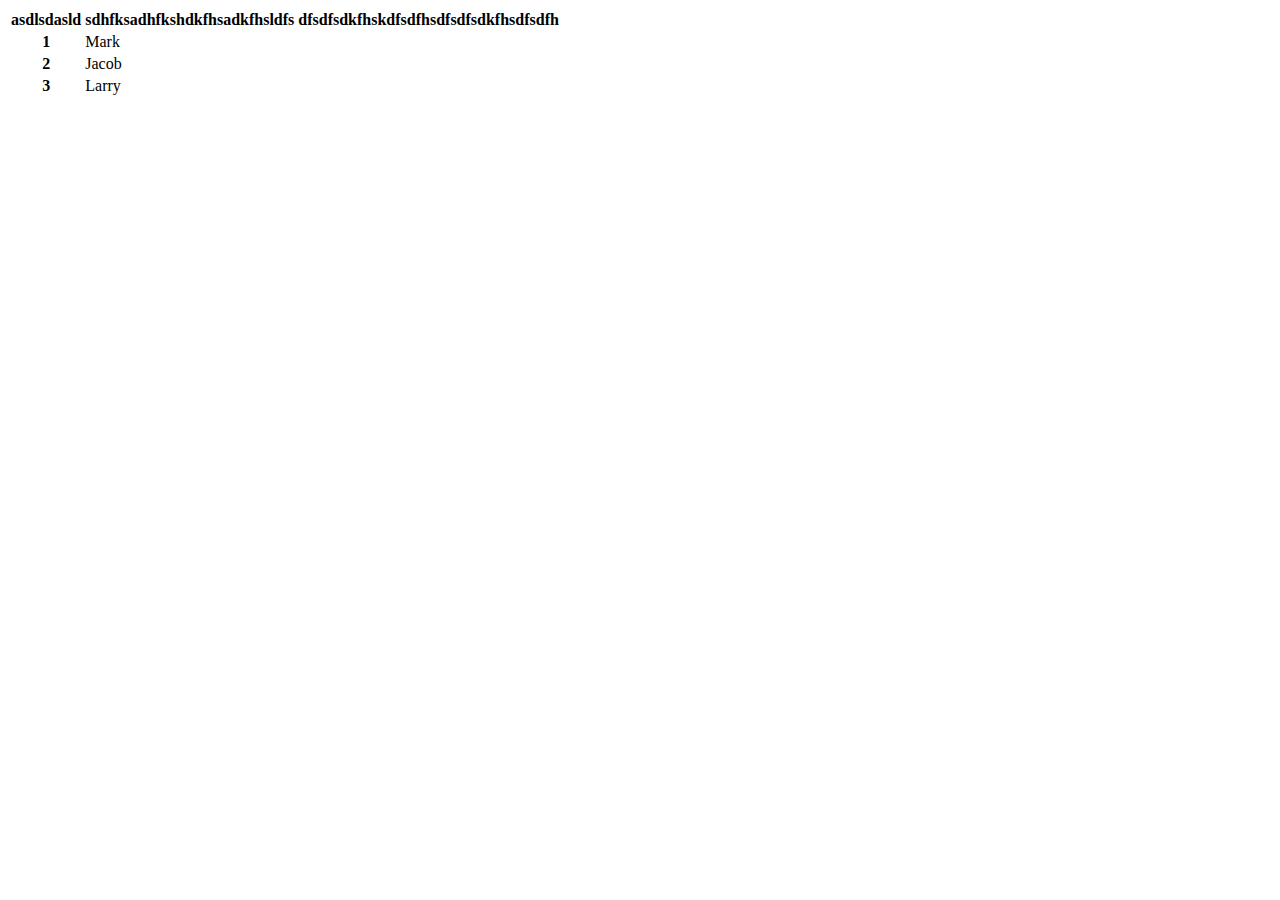
==== html.html @ faf37bc8 "some problem solving" ====
<!DOCTYPE html>
<html lang="en">

<head>
    <meta charset="UTF-8">
    <meta http-equiv="X-UA-Compatible" content="IE=edge">
    <meta name="viewport" content="width=device-width, initial-scale=1.0">
    <title>Document</title>
    <link href="https://cdn.jsdelivr.net/npm/bootstrap@5.1.3/dist/css/bootstrap.min.css" rel="stylesheet" integrity="sha384-1BmE4kWBq78iYhFldvKuhfTAU6auU8tT94WrHftjDbrCEXSU1oBoqyl2QvZ6jIW3" crossorigin="anonymous">

</head>
<body>
   <table class="table w-50">
  <thead>
    <tr>
      <th class="bg-primary text-white rounded" scope="col">asdlsdasld</th>
      <th class="bg-secondary text-white rounded" scope="col">sdhfksadhfkshdkfhsadkfhsldfs
          dfsdfsdkfhskdfsdfhsdfsdfsdkfhsdfsdfh
      </th>
     
    </tr>
</thead>
  <tbody>
    <tr>
      <th scope="row">1</th>
      <td>Mark</td>
     
    </tr>
    <tr>
      <th scope="row">2</th>
      <td>Jacob</td>
    
    </tr>
    <tr>
      <th scope="row">3</th>
      <td>Larry</td>
     
    </tr>
  </thead>
</table>
    
</body>
</html>
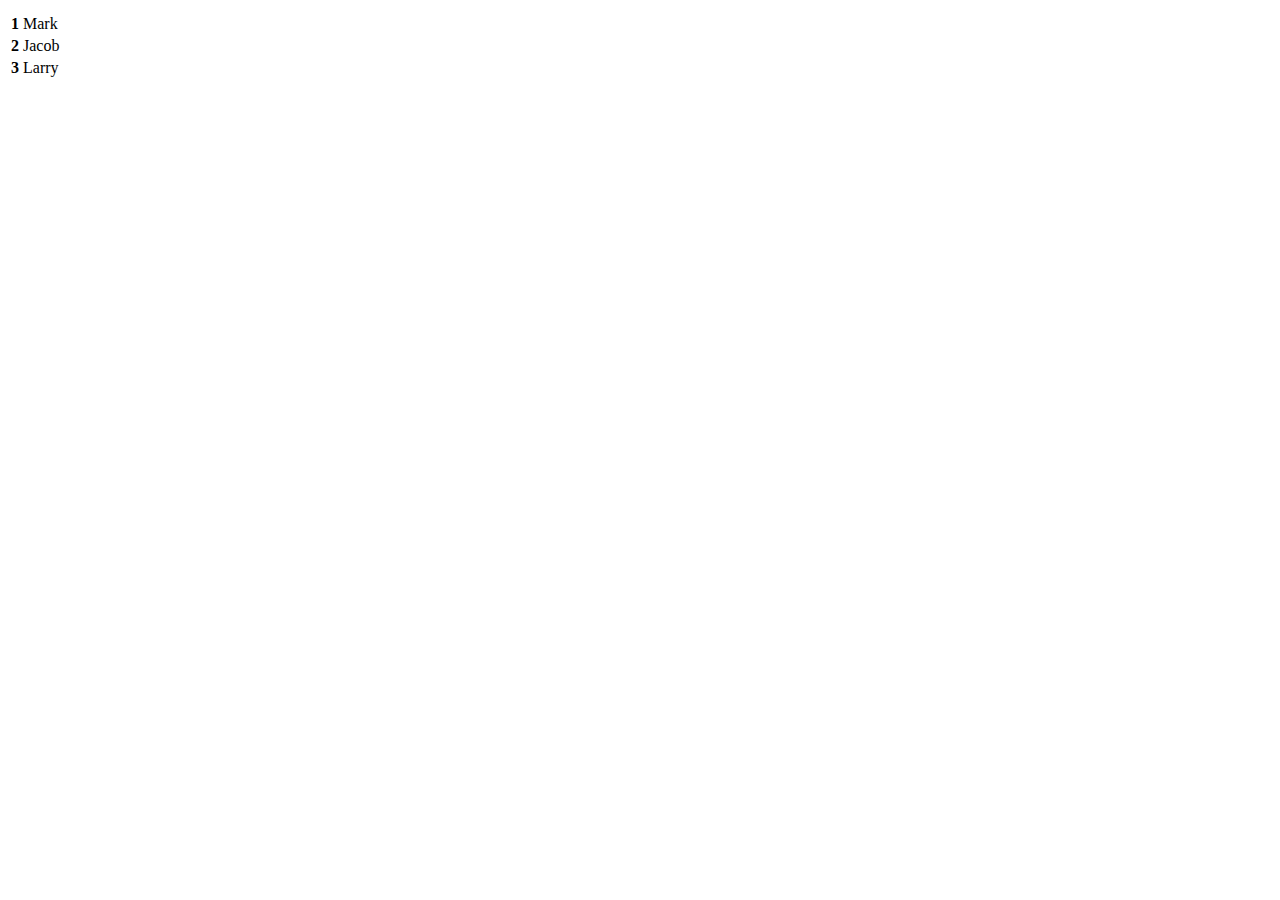
==== commit f74876fc: "going to schol" ====
--- a/html.html
+++ b/html.html
@@ -10,12 +10,11 @@
 
 </head>
 <body>
-   <table class="table w-50">
+   <table class="table w-50 ">
   <thead>
     <tr>
-      <th class="bg-primary text-white rounded" scope="col">asdlsdasld</th>
-      <th class="bg-secondary text-white rounded" scope="col">sdhfksadhfkshdkfhsadkfhsldfs
-          dfsdfsdkfhskdfsdfhsdfsdfsdkfhsdfsdfh
+      <th class="bg-primary text-white rounded" scope="col"></th>
+      <th class="bg-secondary text-white rounded" scope="col">
       </th>
      
     </tr>
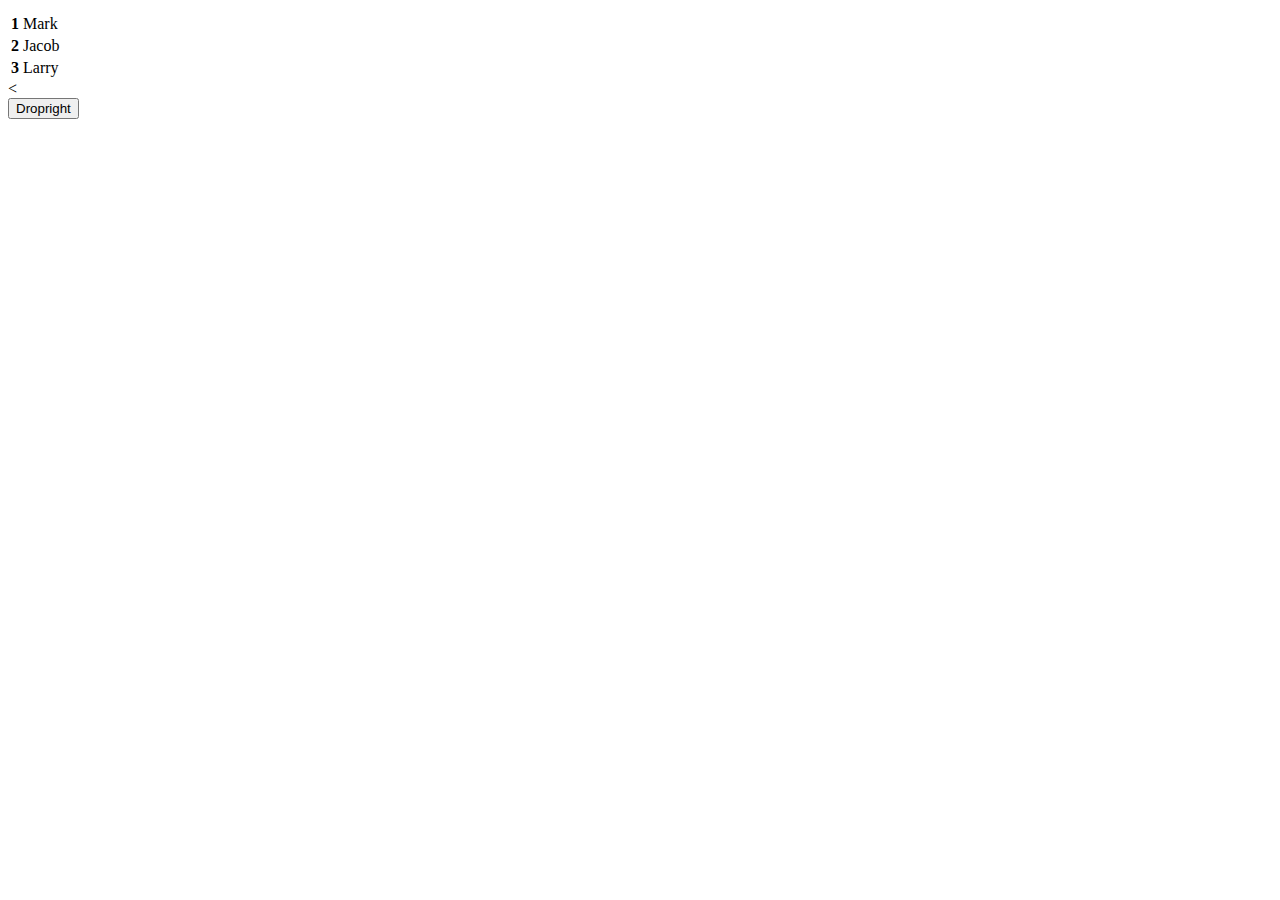
==== commit 6854ddcd: "git commit" ====
--- a/html.html
+++ b/html.html
@@ -37,6 +37,20 @@
     </tr>
   </thead>
 </table>
-    
+<<!-- Default dropright button -->
+<div class="btn-group dropright">
+  <button type="button" class="btn btn-secondary dropdown-toggle" data-toggle="dropdown" aria-haspopup="true" aria-expanded="false">
+    Dropright
+  </button>
+  <div class="dropdown-menu">
+    <!-- Dropdown menu links -->
+  </div>
+</div>
+
+<!-- Split dropright button -->
+
+
+
+
 </body>
 </html>